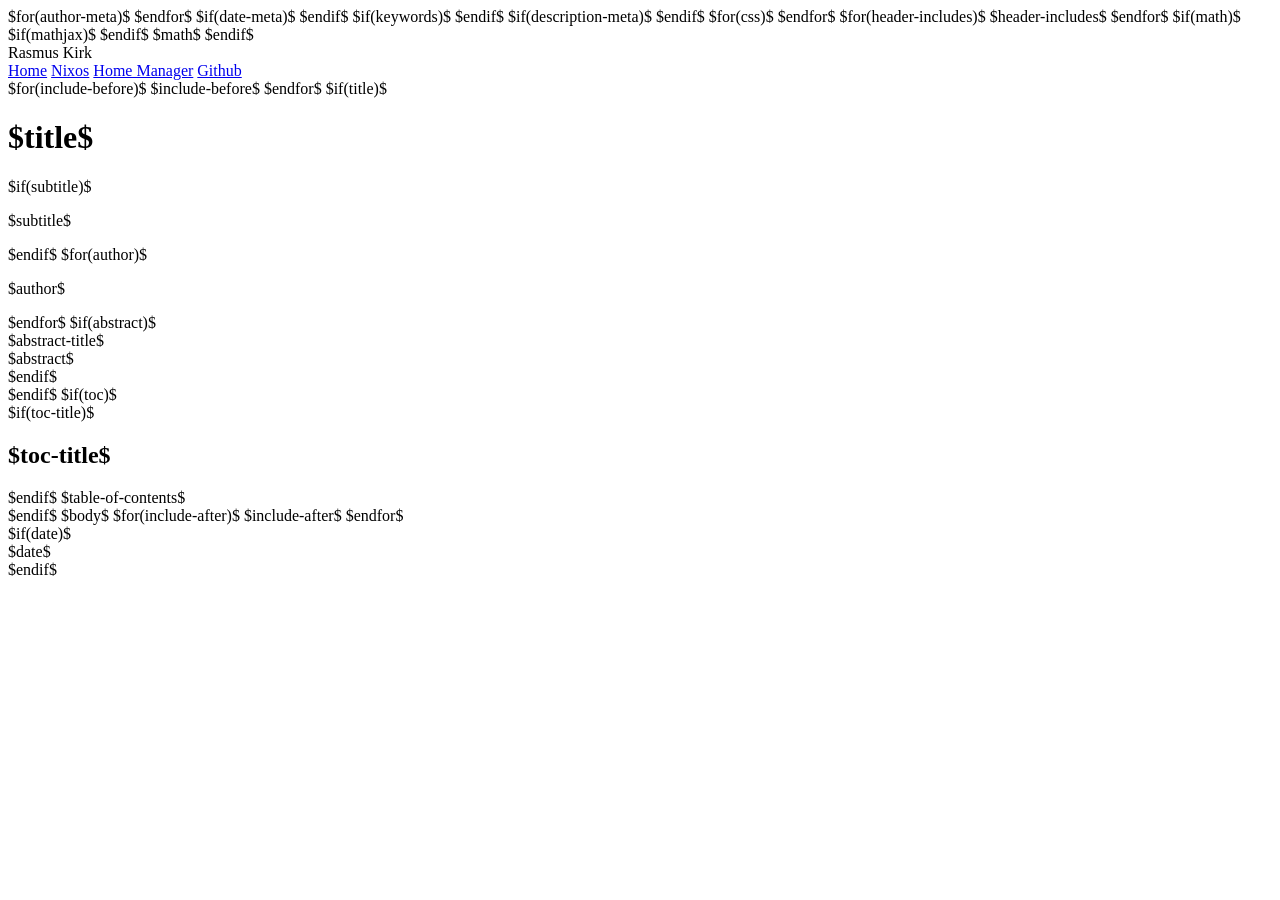
==== docs/pandoc/template.html @ b0bef0c2 "Test refactoring" ====
<!DOCTYPE html>
<html xmlns="http://www.w3.org/1999/xhtml" lang="$lang$" xml:lang="$lang$" $if(dir)$ dir="$dir$" $endif$>

<head>
    <meta charset="utf-8" />
    <meta name="generator" content="pandoc" />
    <meta name="viewport" content="width=device-width, initial-scale=1.0, user-scalable=yes" />
    $for(author-meta)$
    <meta name="author" content="$author-meta$" />
    $endfor$
    $if(date-meta)$
    <meta name="dcterms.date" content="$date-meta$" />
    $endif$
    $if(keywords)$
    <meta name="keywords" content="$for(keywords)$$keywords$$sep$, $endfor$" />
    $endif$
    $if(description-meta)$
    <meta name="description" content="$description-meta$" />
    $endif$
    <title>$if(title-prefix)$$title-prefix$ – $endif$$pagetitle$</title>
    <style>
        $styles.html()$
    </style>
    $for(css)$
    <link rel="stylesheet" href="$css$" />
    $endfor$
    $for(header-includes)$
    $header-includes$
    $endfor$
    $if(math)$
    $if(mathjax)$
    <script src="https://polyfill.io/v3/polyfill.min.js?features=es6"></script>
    $endif$
    $math$
    $endif$
    <!--[if lt IE 9]>
        <script src="//cdnjs.cloudflare.com/ajax/libs/html5shiv/3.7.3/html5shiv-printshiv.min.js"></script>
    <![endif]-->
    <script src="/docs/pandoc/script.js"></script>
</head>

<body>
    <main>
        <header id="header">
            <div class="content">
                Rasmus Kirk
            </div>
        </header>
        <nav>
            <div class="content">
                <a href="./">Home</a>
                <a href="./nixos.html">Nixos</a>
                <a href="./home.html">Home Manager</a>
                <a href="https://github.com/rasmus-kirk/nix-modules">Github</a>
            </div>
        </nav>
        <div class="content content-wrap">
            $for(include-before)$
            $include-before$
            $endfor$
            $if(title)$
            <header id="title-block-header">
                <h1 class="title">$title$</h1>
                $if(subtitle)$
                <p class="subtitle">$subtitle$</p>
                $endif$
                $for(author)$
                <p class="author">$author$</p>
                $endfor$
                $if(abstract)$
                <div class="abstract">
                    <div class="abstract-title">$abstract-title$</div>
                    $abstract$
                </div>
                $endif$
            </header>
            $endif$
            $if(toc)$
            <nav id="$idprefix$TOC" role="doc-toc">
                $if(toc-title)$
                <h2 id="$idprefix$toc-title">$toc-title$</h2>
                $endif$
                $table-of-contents$
            </nav>
            $endif$
            $body$
            $for(include-after)$
            $include-after$
            $endfor$
        </div>
        <footer>
            <div class="content">
                $if(date)$
                    <div>$date$</div>
                $endif$
            </div>
        </footer>
    </main>
</body>

</html>
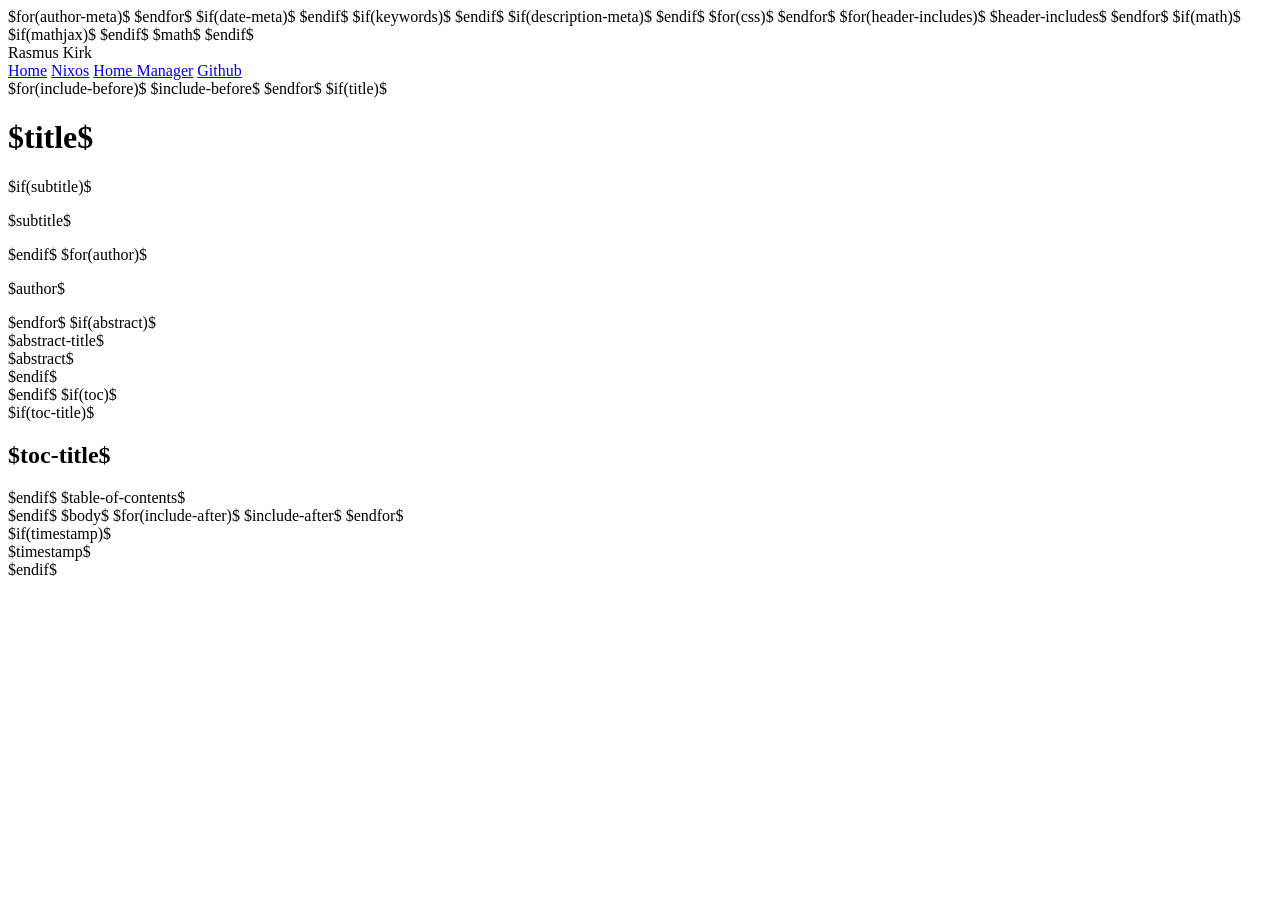
==== commit 37c061ac: "updated stuff" ====
--- a/docs/pandoc/template.html
+++ b/docs/pandoc/template.html
@@ -51,7 +51,7 @@
                 <a href="./">Home</a>
                 <a href="./nixos.html">Nixos</a>
                 <a href="./home.html">Home Manager</a>
-                <a href="https://github.com/rasmus-kirk/nix-modules">Github</a>
+                <a href="https://github.com/rasmus-kirk/nix-config">Github</a>
             </div>
         </nav>
         <div class="content content-wrap">
@@ -90,8 +90,8 @@
         </div>
         <footer>
             <div class="content">
-                $if(date)$
-                    <div>$date$</div>
+                $if(timestamp)$
+                    <div>$timestamp$</div>
                 $endif$
             </div>
         </footer>
